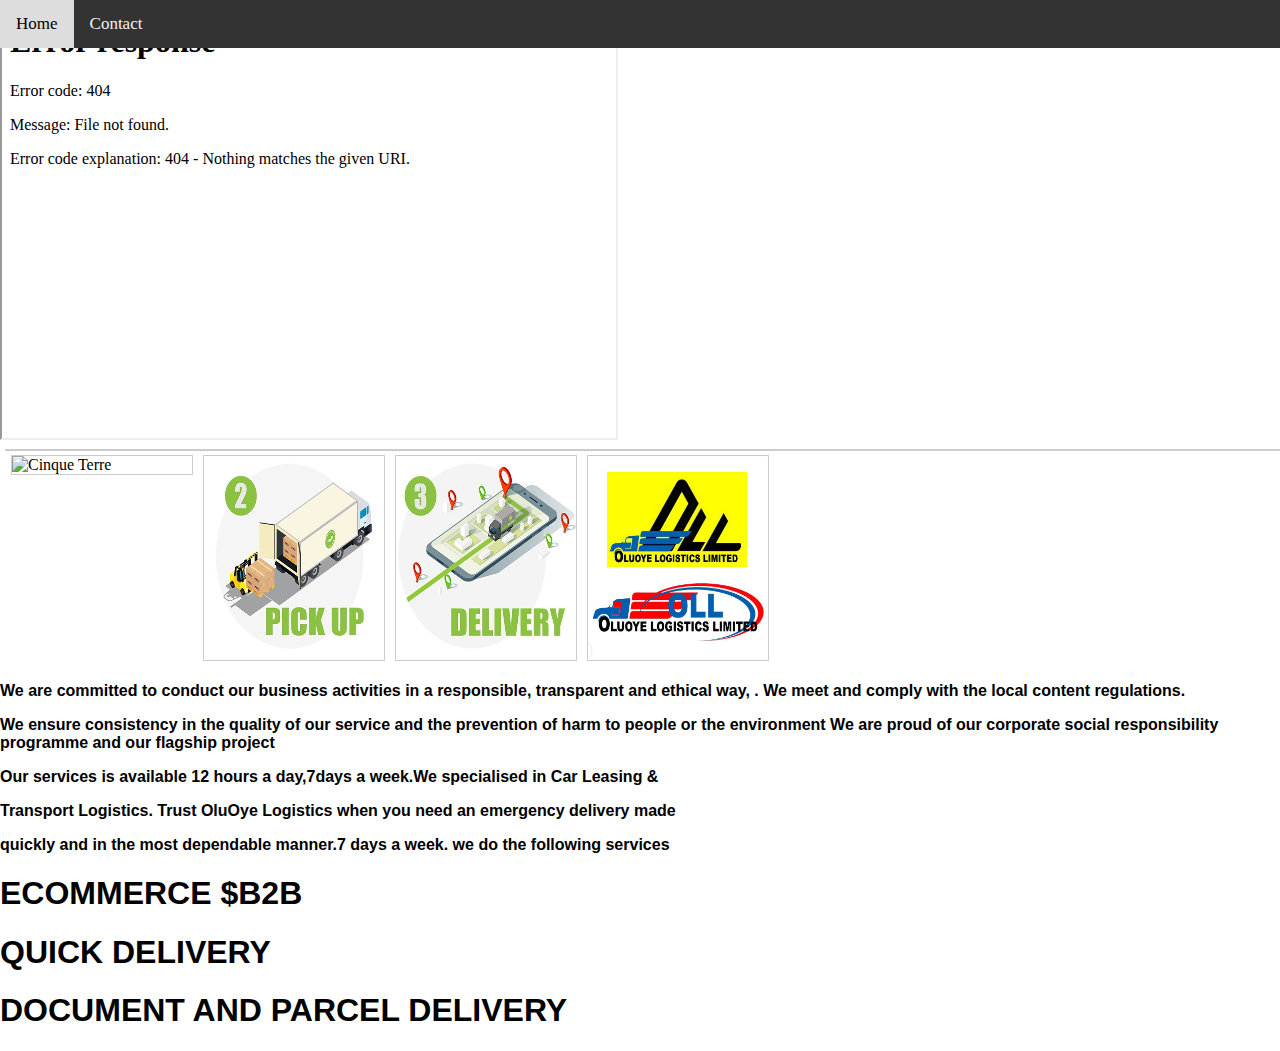
==== AboutUs.html @ 023d30ed "Add files via upload" ====
<!DOCTYPE html>
<html>
<head>
<meta name="viewport" content="width=device-width, initial-scale=1">
<link rel="stylesheet" type="text/css" href="log2.css">

</head>
<body>


  <div class="navbar">
  <a href="index.html">Home</a>
   <a href="contact us.html">Contact</a>
</div>
 <div id"video">
<iframe src="oluoye.mp4" width="48%" height="436" margin="auto"
 allow="autoplay"></iframe>
</div>


<div class="content">
<div class="gallery">
 <img src="request11.jpg" alt="Cinque Terre" width="600" height="400">
 </div>

<div class="gallery">
<img src="Pickup22.jpg" alt="Forest" width="600" height="400">
</div> 
  <div class="gallery">
  <img src="Delivery33.jpg" alt="DELIVERY" width="600" height="400">
</div>
<div class="gallery">
  <img src="img2.jpg" alt="DELIVERY" width="800" height="400">
</div>
</div>

<div id="floa1">
<p>We are committed to conduct our business activities in a responsible, transparent and ethical way, . We meet and comply with the local content regulations.
  
<p>We  ensure consistency in the quality of our service and the prevention of harm to people or the environment
We are proud of our corporate social responsibility programme and our flagship project</p>

  <p><strong>Our services is available 12 hours a day,7days a week.We specialised in Car Leasing &</strong></p>
  <p><strong> Transport Logistics. Trust OluOye Logistics when you need an emergency delivery made</strong></p>
  <p><strong> quickly and in the most dependable manner.7 days a week. we do the following services</strong></p>
  <h1>ECOMMERCE $B2B</h1>

  <h1>QUICK DELIVERY</h1>

  <h1>DOCUMENT AND PARCEL DELIVERY</h1>
</div>











</body>
</html>
---- log2.css ----
body {margin:0;}

.navbar {
  overflow: hidden;
  background-color: #333;
  position: fixed;
  top: 0;
  width: 100%;
 
}

.navbar a {
  float: left;
  display: block;
  color: #f2f2f2;
  text-align: center;
  padding: 14px 16px;
  text-decoration: none;
  font-size: 17px;
}

.navbar a:hover {
  background: #ddd;
  color: black;
}

#gallery1 {
 
  border: 1px solid #ccc;
  width: 100%;
  height:auto;
  margin-top:20px;
 
}

#gallery6 {
 
  border: 1px solid #ccc;
  width: 100%;
  height:auto;
  margin-top:130px;
 
}


#gallery2 {
 border: 1px solid #ccc;
  width: 100%;
  height:auto;
  margin-top:130px;
 }

#gallery1:hover {
  border: 1px solid #777;
}

#gallery1 img {
  width: 100%;
  height: 600px;
}



div.gallery1 {
 
  border: 1px solid #ccc;
  float: left;
  width: 100%;
}

div.gallery1:hover {
  border: 1px solid #777;
}

div.gallery1 img {
  width: 100%;
  height: 400px;
}

div.gallery1 img {
  width: 100%;
  height: 400px;
}



div#desc {
  padding: 15px;
  text-align: center;
}


.gallery {
  margin: 5px;
  border: 1px solid #ccc;
  display:inline;
  width: 180px;
  float:left;
  }

div.content .gallery {
  margin: 5px;
  border: 1px solid #ccc;
  display:inline;
  }
div.content  {
  margin: 5px;
  border: 1px solid #ccc;

  width: 100%;
  max-height::auto;
 }

   .gallery3 {

  border: 1px solid #ccc;
  float: left;
  width: 50%;
  height:auto;
  

 }


div.content .gallery:hover {
  border: 1px solid #777;
}

div.content .gallery img {
  width: 100%;
  height: 200px;
}

div.gallery:hover {
  border: 1px solid #777;
}

div.gallery img {
  width: 100%;
  height: auto;
}
#floa{font-family:Arial, Helvetica, sans-serif;
background-color:white;
font-weight:bold;
max-height:auto;
margin:auto;
width:30%;
margin-bottom:auto;
}
#floa1{font-family:Arial, Helvetica, sans-serif;
background-color:white;
font-weight:bold;
width:100%;
margin-bottom:auto;
height:auto;
float:right;

}
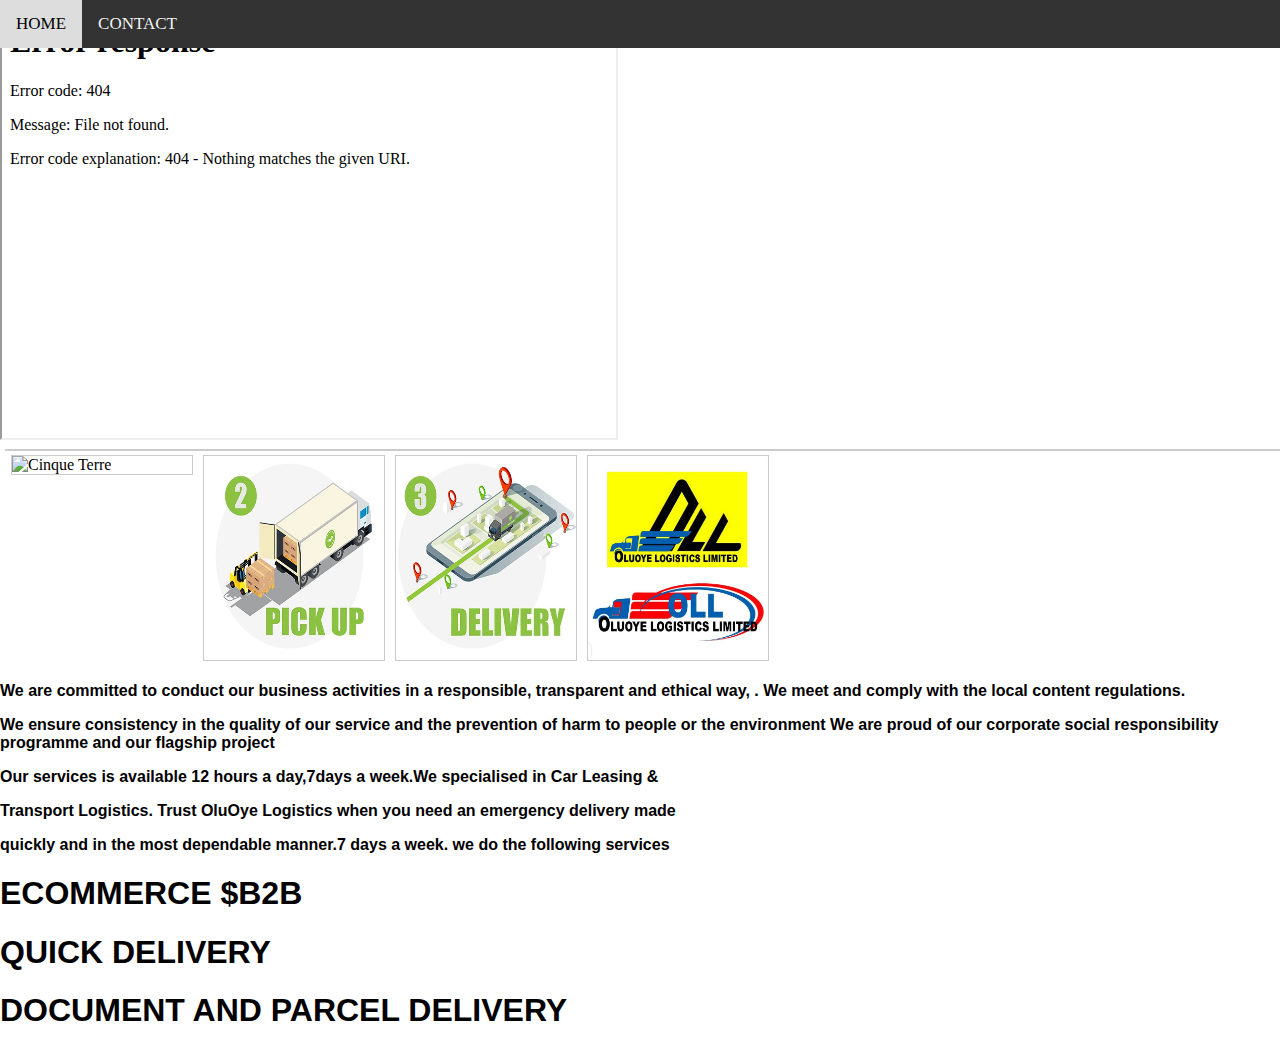
==== commit fd089cd3: "Add files via upload" ====
--- a/AboutUs.html
+++ b/AboutUs.html
@@ -9,11 +9,11 @@
 
 
   <div class="navbar">
-  <a href="index.html">Home</a>
-   <a href="contact us.html">Contact</a>
+  <a href="index.html">HOME</a>
+<a href="contactus.html">CONTACT</a>
 </div>
- <div id"video">
-<iframe src="oluoye.mp4" width="48%" height="436" margin="auto"
+ <div id="video">
+<iframe src="oluoye.mp4" width="48%" height="436"
  allow="autoplay"></iframe>
 </div>
 
--- a/log2.css
+++ b/log2.css
@@ -79,47 +79,32 @@
   height: 400px;
 }
 
-div.gallery1 img {
-  width: 100%;
-  height: 400px;
-}
-
-
-
 div#desc {
   padding: 15px;
   text-align: center;
 }
 
-
-.gallery {
-  margin: 5px;
+div.content .gallery {
+ margin: 5px;
   border: 1px solid #ccc;
-  display:inline;
   width: 180px;
   float:left;
-  }
-
-div.content .gallery {
-  margin: 5px;
-  border: 1px solid #ccc;
-  display:inline;
   }
 div.content  {
   margin: 5px;
   border: 1px solid #ccc;
-
-  width: 100%;
-  max-height::auto;
+   width: 100%;
+  height::auto;
+clear:both;
  }
 
-   .gallery3 {
-
-  border: 1px solid #ccc;
+.content .gallery3 {
   float: left;
   width: 50%;
   height:auto;
-  
+  padding::10px;
+  margin-left:10px;
+  font-size:25px;
 
  }
 
@@ -156,5 +141,31 @@
 margin-bottom:auto;
 height:auto;
 float:right;
+}
+
+.new{font-family:Arial, Helvetica, sans-serif;
+background-color:white;
+font-weight:bold;
+width:23%;
+height:auto;
+float:left;
+margin:1%;
+height:auto;
 
 }
+
+@media screen and (max-width:600px) {
+ .content .gallery3, .new {
+    width: 100%;
+  }
+
+
+#video{
+	margin:auto;
+	
+	}
+	
+	.container{
+		width:900px;
+		height:auto;
+		}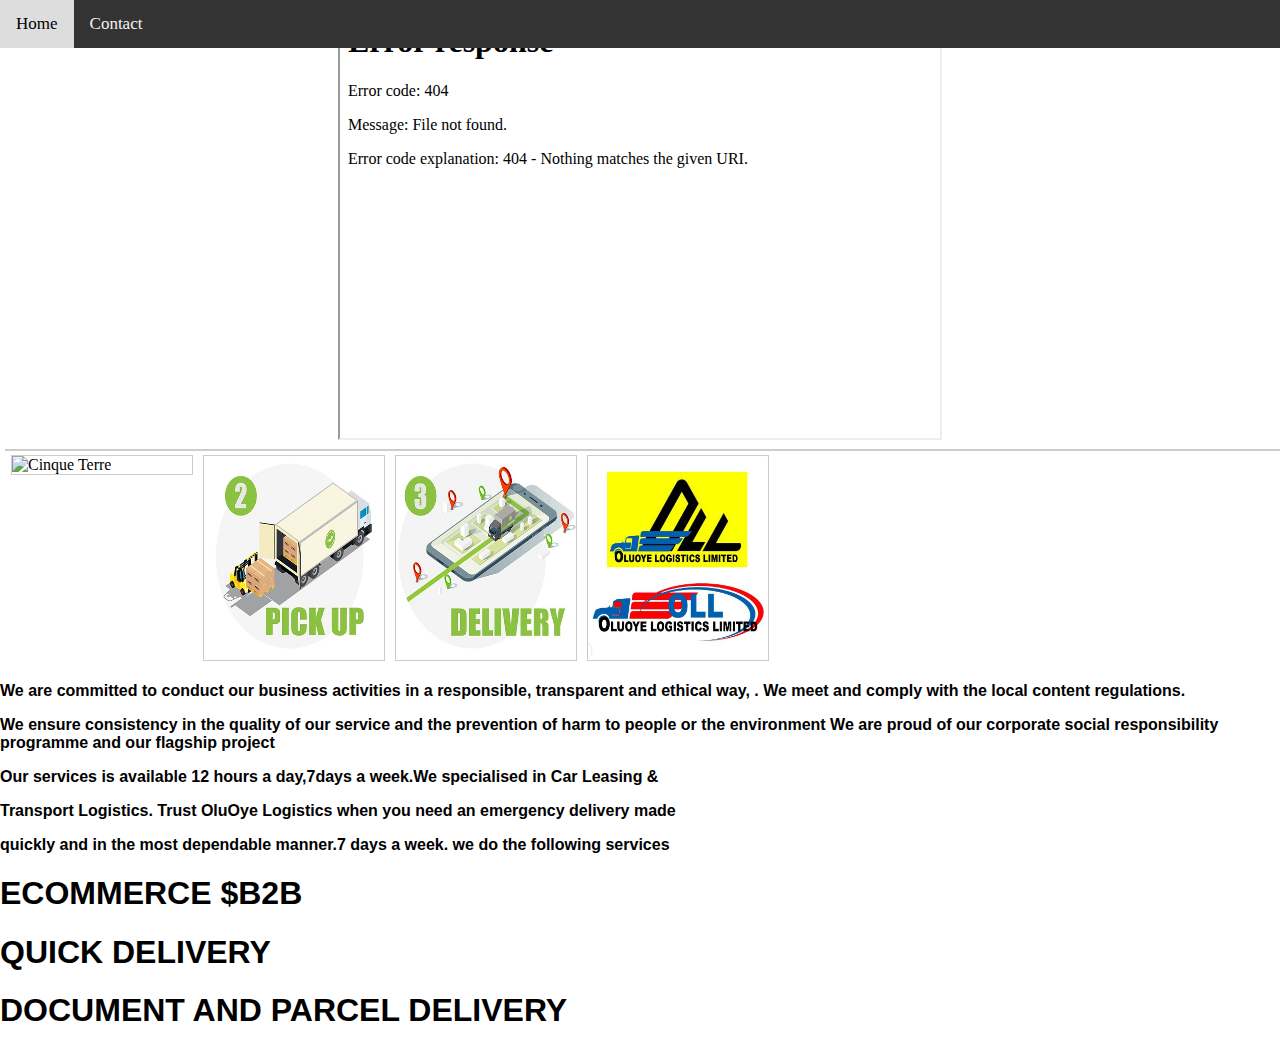
==== commit cf4d79c2: "Add files via upload" ====
--- a/AboutUs.html
+++ b/AboutUs.html
@@ -5,18 +5,20 @@
 <link rel="stylesheet" type="text/css" href="log2.css">
 
 </head>
-<body>
+<body id="aboutus">
 
 
   <div class="navbar">
-  <a href="index.html">HOME</a>
-<a href="contactus.html">CONTACT</a>
-</div>
- <div id="video">
-<iframe src="oluoye.mp4" width="48%" height="436"
- allow="autoplay"></iframe>
+  <a href="index.html">Home</a>
+<a href="contactus.html">Contact</a>
 </div>
 
+
+<div id="frame">
+<center><iframe src="oluoye.mp4" width="600" height="436"
+ allow="autoplay"></iframe></center>
+
+</div>
 
 <div class="content">
 <div class="gallery">
--- a/log2.css
+++ b/log2.css
@@ -105,7 +105,7 @@
   padding::10px;
   margin-left:10px;
   font-size:25px;
-
+background:yellow;
  }
 
 
@@ -144,7 +144,7 @@
 }
 
 .new{font-family:Arial, Helvetica, sans-serif;
-background-color:white;
+background-color:yellow;
 font-weight:bold;
 width:23%;
 height:auto;
@@ -160,10 +160,14 @@
   }
 
 
-#video{
-	margin:auto;
-	
-	}
+#aboutus {
+margin:0;
+background-image:url(img2.jpg)
+height:auto;
+width:auto;	  
+	  
+	  
+	  }
 	
 	.container{
 		width:900px;
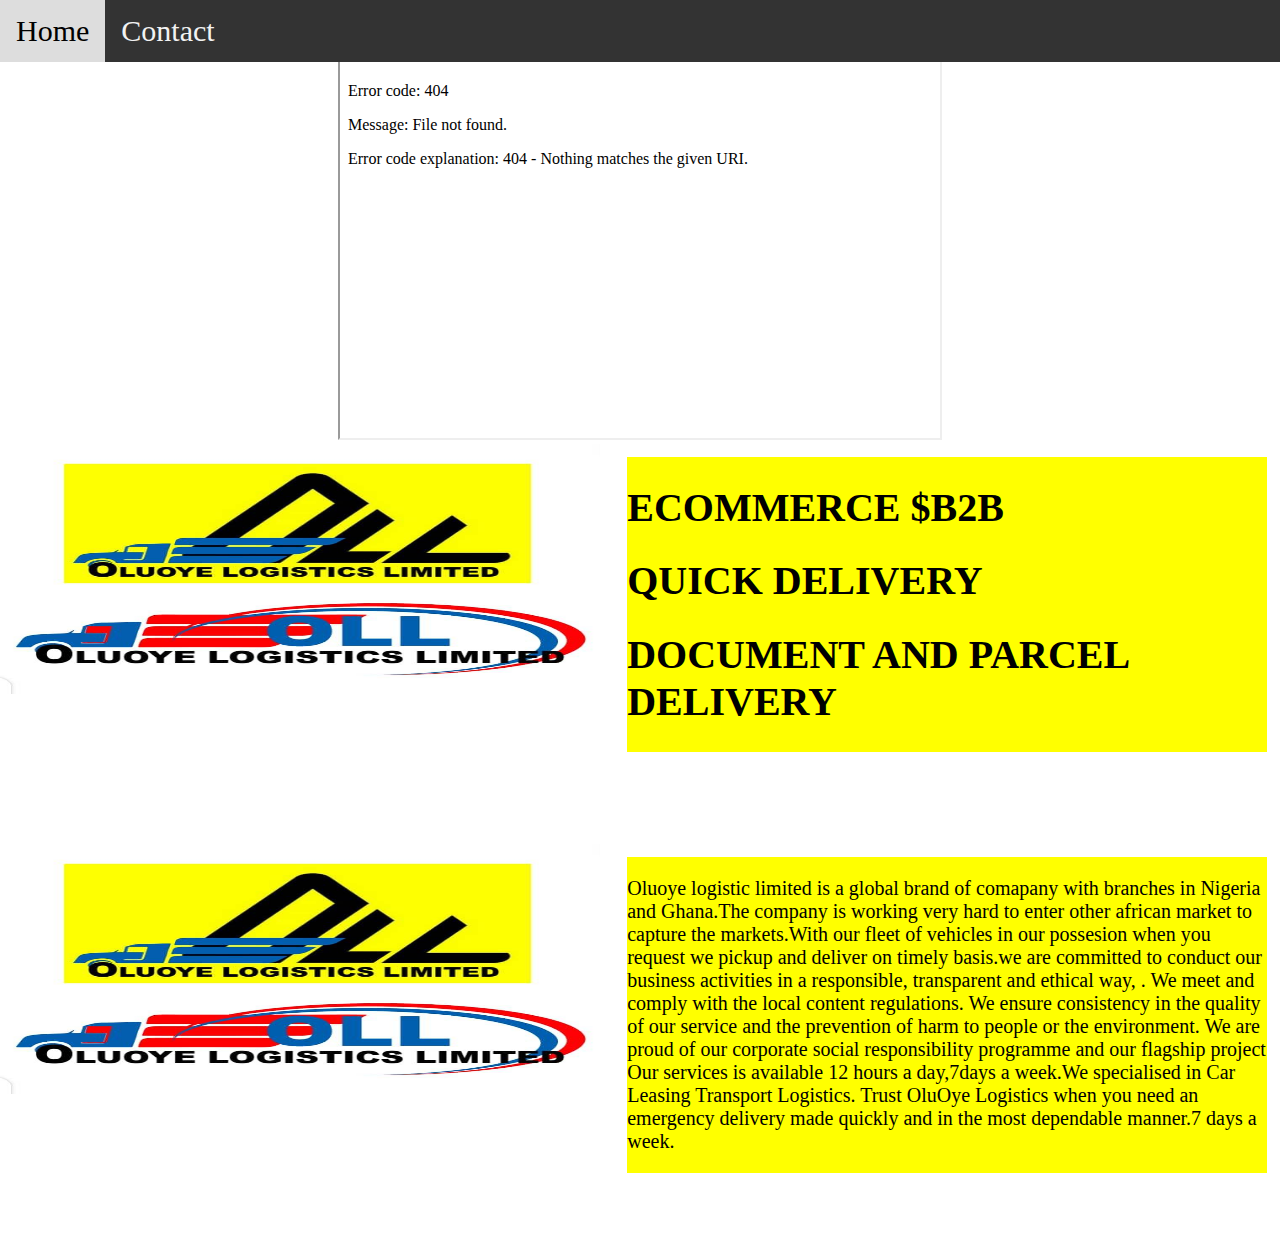
==== commit 9fed7930: "Add files via upload" ====
--- a/AboutUs.html
+++ b/AboutUs.html
@@ -2,8 +2,8 @@
 <html>
 <head>
 <meta name="viewport" content="width=device-width, initial-scale=1">
-<link rel="stylesheet" type="text/css" href="log2.css">
 
+<link rel="stylesheet" type="text/css" href="logA.css">
 </head>
 <body id="aboutus">
 
@@ -17,51 +17,32 @@
 <div id="frame">
 <center><iframe src="oluoye.mp4" width="600" height="436"
  allow="autoplay"></iframe></center>
+</div>
+
+<div class="contentA">
+
+<div class="gallery8"><img src="img2.jpg" alt="DELIVERY" width="592" height="300"></div>
+<div class= "floa1">
+ <h1 class="zero">ECOMMERCE $B2B</h1>
+
+  <h1 class="zero">QUICK DELIVERY</h1>
+
+  <h1 class="zero">DOCUMENT AND PARCEL DELIVERY</h1>
+  </div>
+  </div>
+
+ <div class="contentB">
+<div class="gallery8"><img src="img2.jpg" alt="DELIVERY" width="300" height="300"></div>
+<div class= "floa1">
+  <p>Oluoye logistic limited is a global brand of comapany with branches in Nigeria and Ghana.The company is working very hard to enter other african market to capture the markets.With our fleet of vehicles in our possesion when  you request we pickup and deliver on timely basis.we are committed to conduct our business activities in a responsible, transparent and ethical way, . We meet and comply with the local content regulations.
+  We  ensure consistency in the quality of our service and the prevention of harm to people or the environment.
+We are proud of our corporate social responsibility programme and our flagship project
+Our services is available 12 hours a day,7days a week.We specialised in Car Leasing
+  Transport Logistics. Trust OluOye Logistics when you need an emergency delivery made
+  quickly and in the most dependable manner.7 days a week. </p>
+</div>
 
 </div>
-
-<div class="content">
-<div class="gallery">
- <img src="request11.jpg" alt="Cinque Terre" width="600" height="400">
- </div>
-
-<div class="gallery">
-<img src="Pickup22.jpg" alt="Forest" width="600" height="400">
-</div> 
-  <div class="gallery">
-  <img src="Delivery33.jpg" alt="DELIVERY" width="600" height="400">
-</div>
-<div class="gallery">
-  <img src="img2.jpg" alt="DELIVERY" width="800" height="400">
-</div>
-</div>
-
-<div id="floa1">
-<p>We are committed to conduct our business activities in a responsible, transparent and ethical way, . We meet and comply with the local content regulations.
-  
-<p>We  ensure consistency in the quality of our service and the prevention of harm to people or the environment
-We are proud of our corporate social responsibility programme and our flagship project</p>
-
-  <p><strong>Our services is available 12 hours a day,7days a week.We specialised in Car Leasing &</strong></p>
-  <p><strong> Transport Logistics. Trust OluOye Logistics when you need an emergency delivery made</strong></p>
-  <p><strong> quickly and in the most dependable manner.7 days a week. we do the following services</strong></p>
-  <h1>ECOMMERCE $B2B</h1>
-
-  <h1>QUICK DELIVERY</h1>
-
-  <h1>DOCUMENT AND PARCEL DELIVERY</h1>
-</div>
-
-
-
-
-
-
-
-
-
-
-
 </body>
 </html>
 
--- a/logA.css
+++ b/logA.css
@@ -0,0 +1,96 @@
+
+
+body {margin:0;
+
+}
+
+.navbar {
+  overflow: hidden;
+  background-color: #333;
+  position: fixed;
+  top: 0;
+  width: 100%;
+ 
+}
+
+.navbar a {
+  float: left;
+  display: block;
+  color: #f2f2f2;
+  text-align: center;
+  padding: 14px 16px;
+  text-decoration: none;
+  font-size: 30px;
+}
+
+.navbar a:hover {
+  background: #ddd;
+  color: black;
+}
+
+
+.contentA .floa1{
+	float:right;
+	width:50%;
+	height:auto;
+	background-color:yellow;
+	font-size:20px;
+	margin:1%;
+	}
+	
+.contentA{
+	width:100%;
+	height:400px;
+	clear:both;
+	}
+	.zero{
+padding:0;		
+		}
+
+
+.contentA .gallery8 img{float:left;
+height:250px;
+width:600px;
+	}
+
+.contentB{
+	width:100%;
+	height:400px;
+	clear:both;
+	}
+
+	
+	
+	.contentB .floa1{
+	float:right;
+	width:50%;
+	height:auto;
+	background-color:yellow;
+	font-size:20px;
+	margin:1%;
+	}
+	
+
+	.zero{
+padding:0;		
+		}
+
+.contentB .gallery8 img{float:left;
+height:250px;
+width:600px;
+	}
+@media screen and (max-width:600px) {
+.contentA .floa1,.contentB .floa1 {
+    width: 100%;
+ margin-left:auto;
+ margin-right:auto;
+  
+}}
+
+@media screen and (max-width:600px) {
+
+.contentA .gallery8 img,.contentB .gallery8 img {
+    width: 100%;
+ margin:auto;
+
+ }}